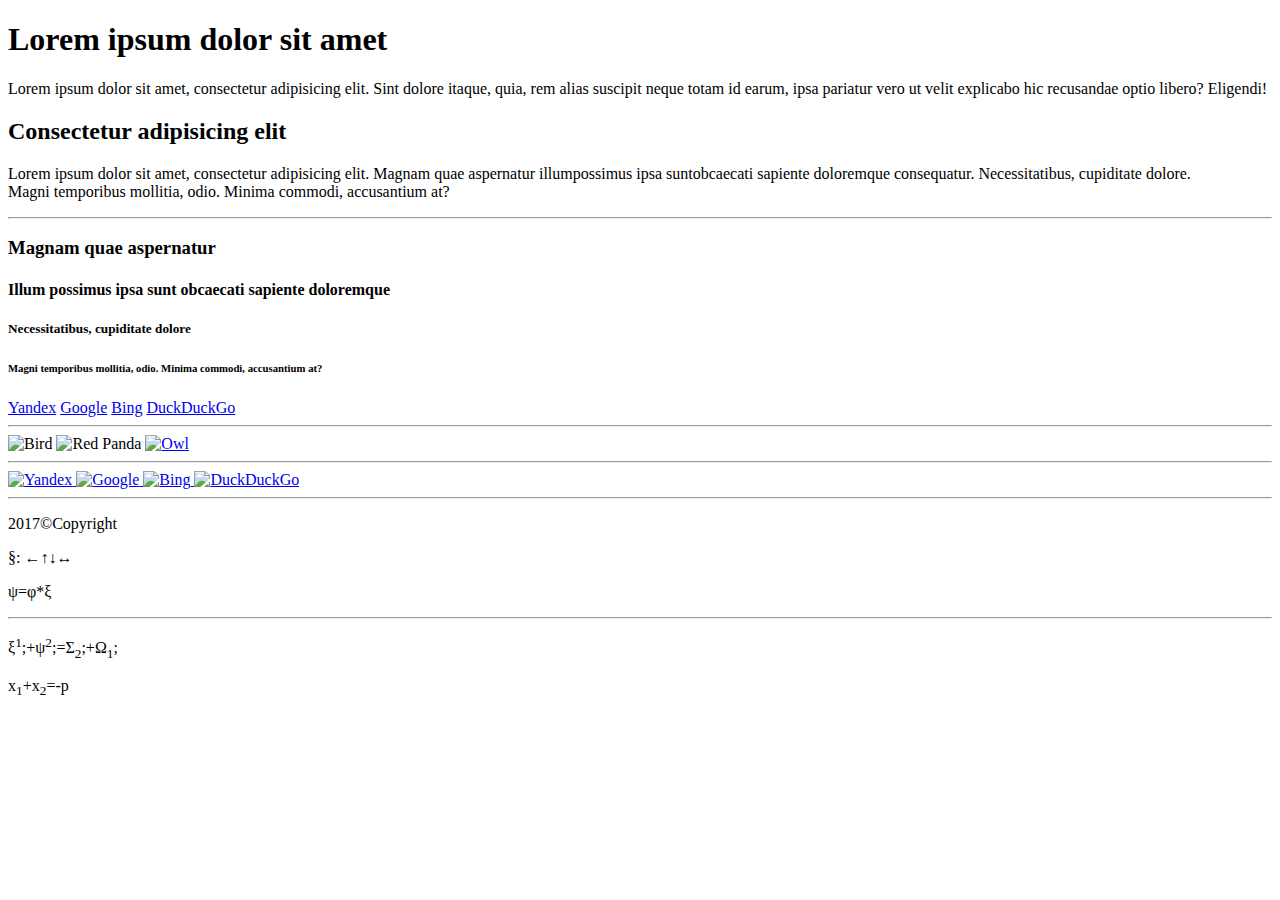
==== Homework#1.1.html @ 4170e8b2 "Add files via upload" ====
<!DOCTYPE html>
<html lang="en">
<head>
	<meta charset="UTF-8">
	<title>Document</title>
</head>
<body>

<!--title h1-h6-->
	
<h1>Lorem ipsum dolor sit amet</h1>
<p>Lorem ipsum dolor sit amet, consectetur adipisicing elit. Sint dolore itaque, quia, rem alias suscipit neque totam id earum, ipsa pariatur vero ut velit explicabo hic recusandae optio libero? Eligendi!</p>

<h2>Consectetur adipisicing elit</h2>
<p><span>Lorem ipsum dolor</span> sit amet, consectetur adipisicing elit. Magnam quae aspernatur illumpossimus ipsa suntobcaecati sapiente doloremque consequatur. Necessitatibus, cupiditate dolore.<br> Magni temporibus mollitia, odio. Minima commodi, accusantium at?</p>
<hr>

<h3>Magnam quae aspernatur</h3>

<h4>Illum possimus ipsa sunt obcaecati sapiente doloremque</h4>

<h5>Necessitatibus, cupiditate dolore</h5>

<h6>Magni temporibus mollitia, odio. Minima commodi, accusantium at?</h6>

<a target="block" title="Yandex" href="http://yandex.ua">Yandex</a>
<a target="block" title="Google" href="http://google.com/">Google</a>
<a target="block" title="Bing" href="https://www.bing.com/">Bing</a>
<a target="block" title="DuckDuckGo" href="https://duckduckgo.com/">DuckDuckGo</a>
<hr>

<img src="http://cdn01.ru/files/users/images/d0/7e/d07e0b9a14df54aa75a8dc2a75d3ede6.jpg" alt="Bird">
<img src="https://camo.mybb.com/e01de90be6012adc1b1701dba899491a9348ae79/[base64]" alt="Red Panda">
<a href="https://en.wikipedia.org/wiki/Owl">
<img src="http://cs8.pikabu.ru/post_img/2016/02/01/7/145432132921111728.jpg" alt="Owl">
</a>
<hr>
<a href="http://yandex.ua">
	<img src="https://yastatic.net/morda-logo/i/yandex_share-icon-comtr_200.png" alt="Yandex">
</a>
<a href="http://google.com">
	<img src="http://i0.wp.com/fortheloveoftech.com/wp-content/uploads/2015/06/google-g-logo-2012.png" alt="Google">
</a>
<a href="https://www.bing.com">
	<img src="https://vignette2.wikia.nocookie.net/logopedia/images/0/09/Bing-2.png/revision/latest?cb=20160504230420" alt="Bing">
</a>
<a href="https://duckduckgo.com">
	<img src="https://duckduckgo.com/assets/icons/meta/DDG-icon_256x256.png" alt="DuckDuckGo">
</a>
<hr>
<p>2017&copy;Copyright</p>	
<p>
	&sect;: &larr;&uarr;&darr;&harr;
</p>
<p>
	&psi;=&phi;*&xi;
</p>
<hr>
<p>
	&xi;<sup>1</sup>;+&psi;<sup>2</sup>;=&Sigma;<sub>2</sub>;+&Omega;<sub>1</sub>;
</p>
<p>
	x<sub>1</sub>+x<sub>2</sub>=-p
</p>
</body>
</html>
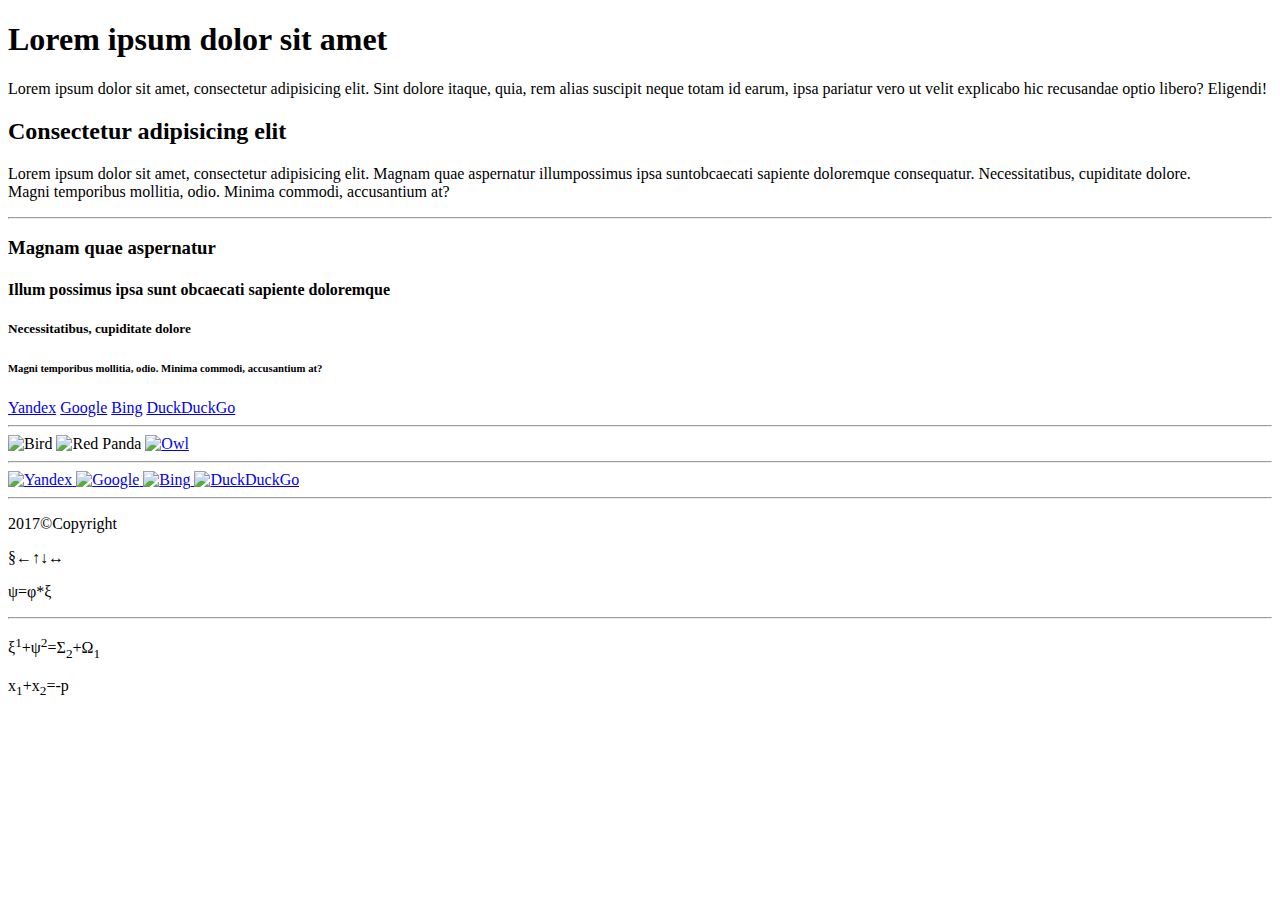
==== commit 5efd923d: "Update Homework#1.1.html" ====
--- a/Homework#1.1.html
+++ b/Homework#1.1.html
@@ -50,17 +50,17 @@
 <hr>
 <p>2017&copy;Copyright</p>	
 <p>
-	&sect;: &larr;&uarr;&darr;&harr;
+	&sect;&larr;&uarr;&darr;&harr;
 </p>
 <p>
 	&psi;=&phi;*&xi;
 </p>
 <hr>
 <p>
-	&xi;<sup>1</sup>;+&psi;<sup>2</sup>;=&Sigma;<sub>2</sub>;+&Omega;<sub>1</sub>;
+	&xi;<sup>1</sup>+&psi;<sup>2</sup>=&Sigma;<sub>2</sub>+&Omega;<sub>1</sub>
 </p>
 <p>
 	x<sub>1</sub>+x<sub>2</sub>=-p
 </p>
 </body>
-</html>+</html>
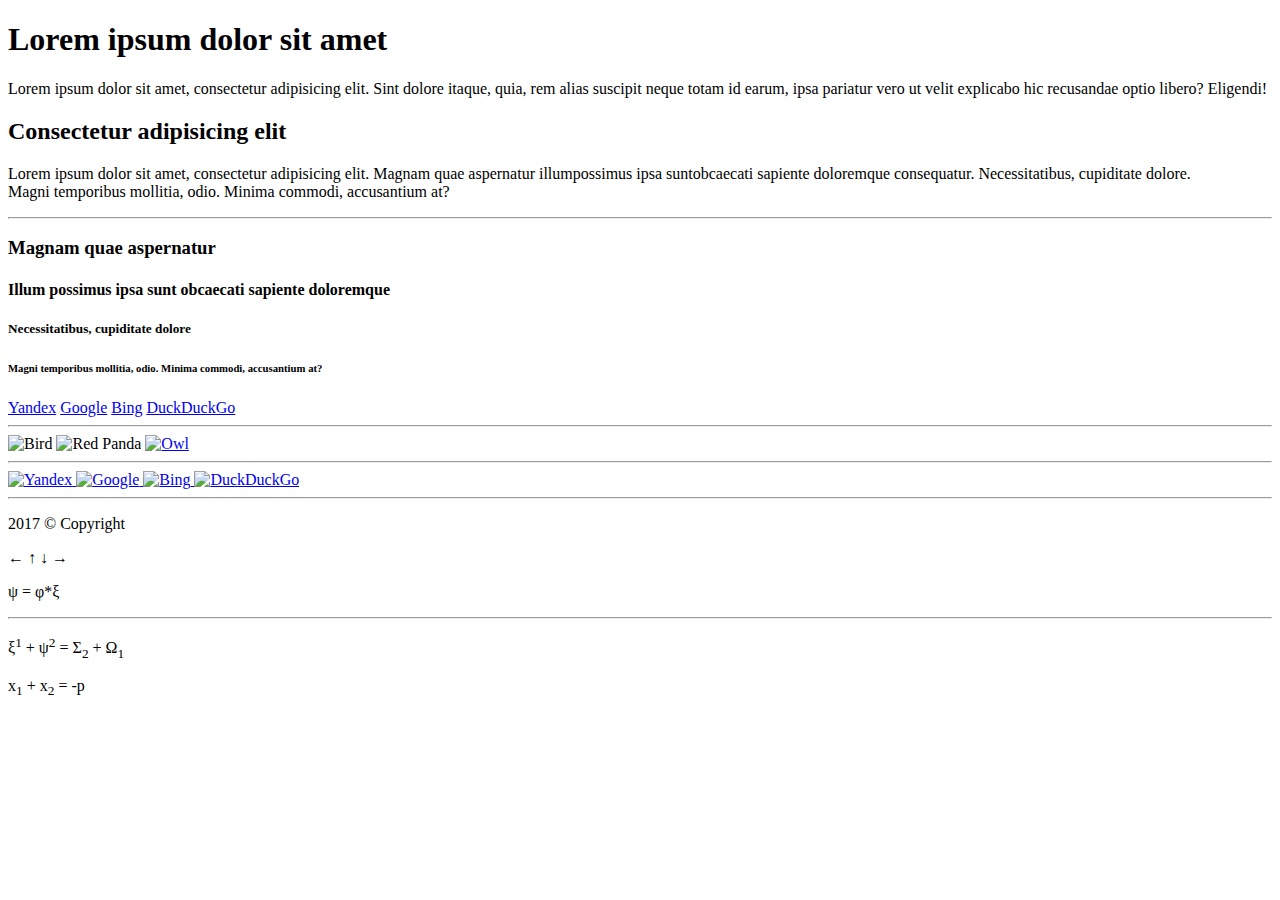
==== commit 3bdab5db: "Add files via upload" ====
--- a/Homework#1.1.html
+++ b/Homework#1.1.html
@@ -48,19 +48,18 @@
 	<img src="https://duckduckgo.com/assets/icons/meta/DDG-icon_256x256.png" alt="DuckDuckGo">
 </a>
 <hr>
-<p>2017&copy;Copyright</p>	
+<p>2017 &copy; Copyright</p>	
 <p>
-	&sect;&larr;&uarr;&darr;&harr;
+	&larr; &uarr; &darr; &rarr;
 </p>
 <p>
-	&psi;=&phi;*&xi;
-</p>
+	&psi; = &phi;*&xi;
 <hr>
 <p>
-	&xi;<sup>1</sup>+&psi;<sup>2</sup>=&Sigma;<sub>2</sub>+&Omega;<sub>1</sub>
+	&xi;<sup>1</sup> + &psi;<sup>2</sup> = &Sigma;<sub>2</sub> + &Omega;<sub>1</sub>
 </p>
 <p>
-	x<sub>1</sub>+x<sub>2</sub>=-p
+	x<sub>1</sub> + x<sub>2</sub> = -p
 </p>
 </body>
-</html>
+</html>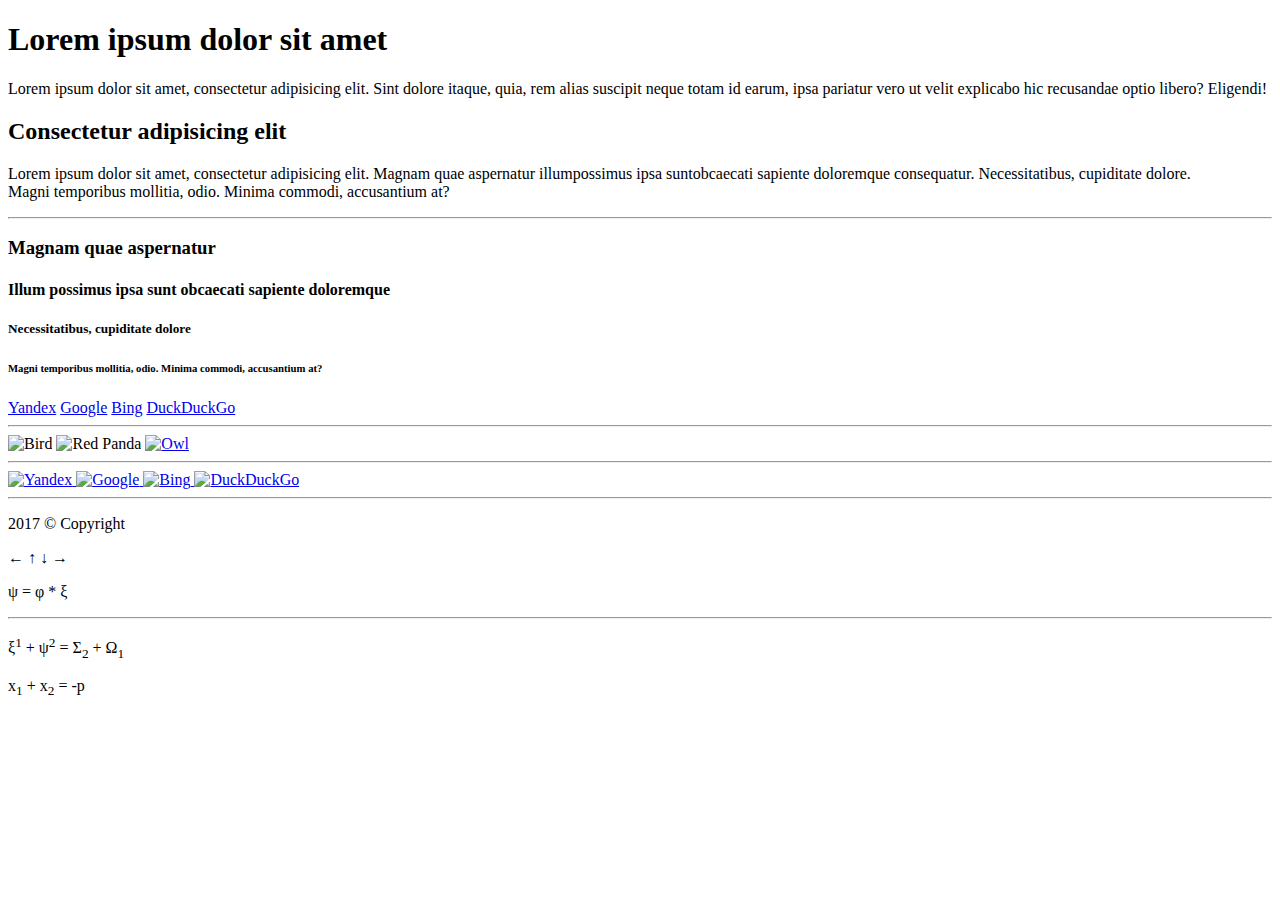
==== commit ad5abd0e: "Update Homework#1.1.html" ====
--- a/Homework#1.1.html
+++ b/Homework#1.1.html
@@ -53,7 +53,7 @@
 	&larr; &uarr; &darr; &rarr;
 </p>
 <p>
-	&psi; = &phi;*&xi;
+	&psi; = &phi; * &xi;
 <hr>
 <p>
 	&xi;<sup>1</sup> + &psi;<sup>2</sup> = &Sigma;<sub>2</sub> + &Omega;<sub>1</sub>
@@ -62,4 +62,4 @@
 	x<sub>1</sub> + x<sub>2</sub> = -p
 </p>
 </body>
-</html>+</html>
